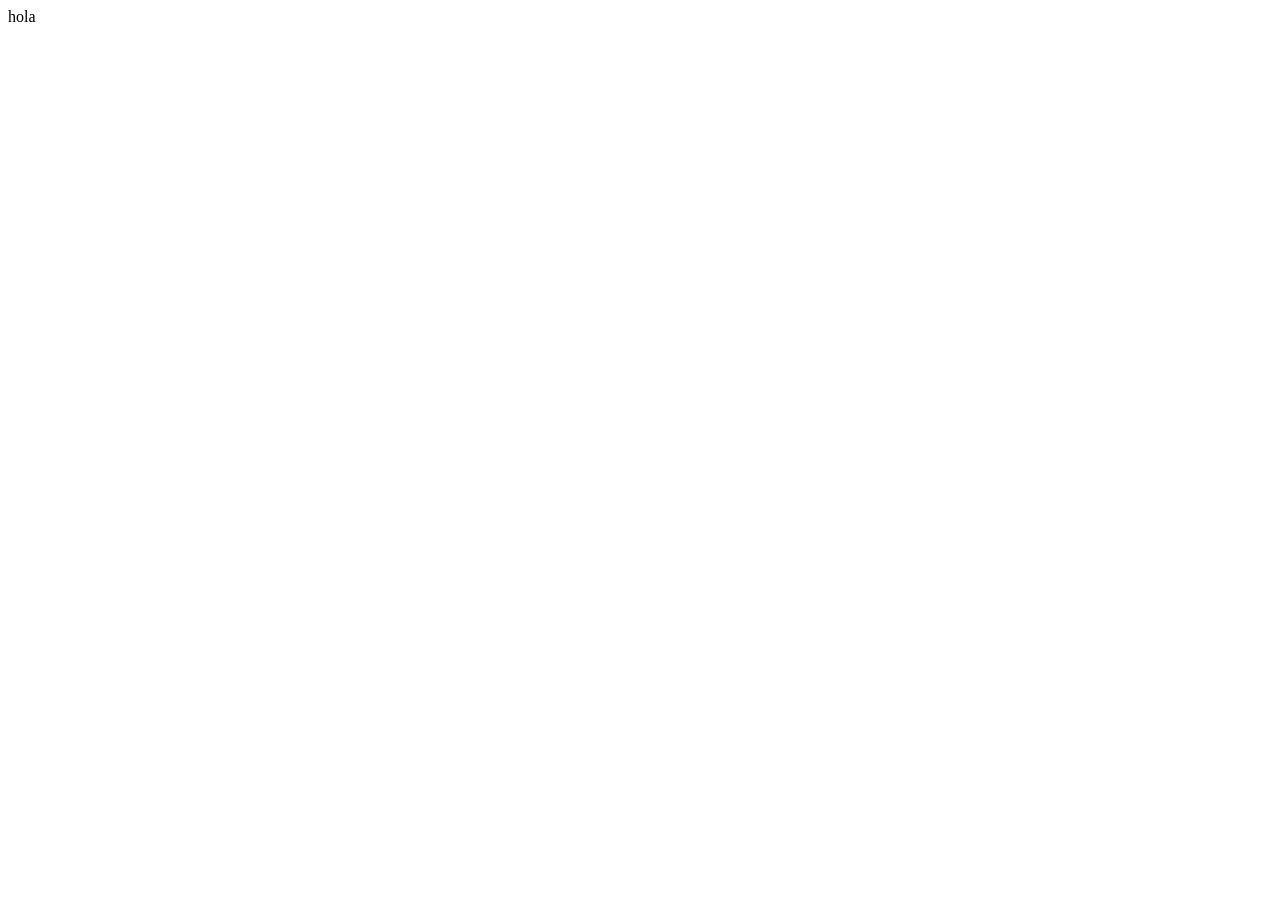
==== index.html @ 066a63dc "inicio del proyecto" ====
<!DOCTYPE html>
<html lang="en">
<head>
    <meta charset="UTF-8">
    <meta http-equiv="X-UA-Compatible" content="IE=edge">
    <meta name="viewport" content="width=device-width, initial-scale=1.0">
    <title>Document</title>
</head>
<body>
    hola
</body>
</html>
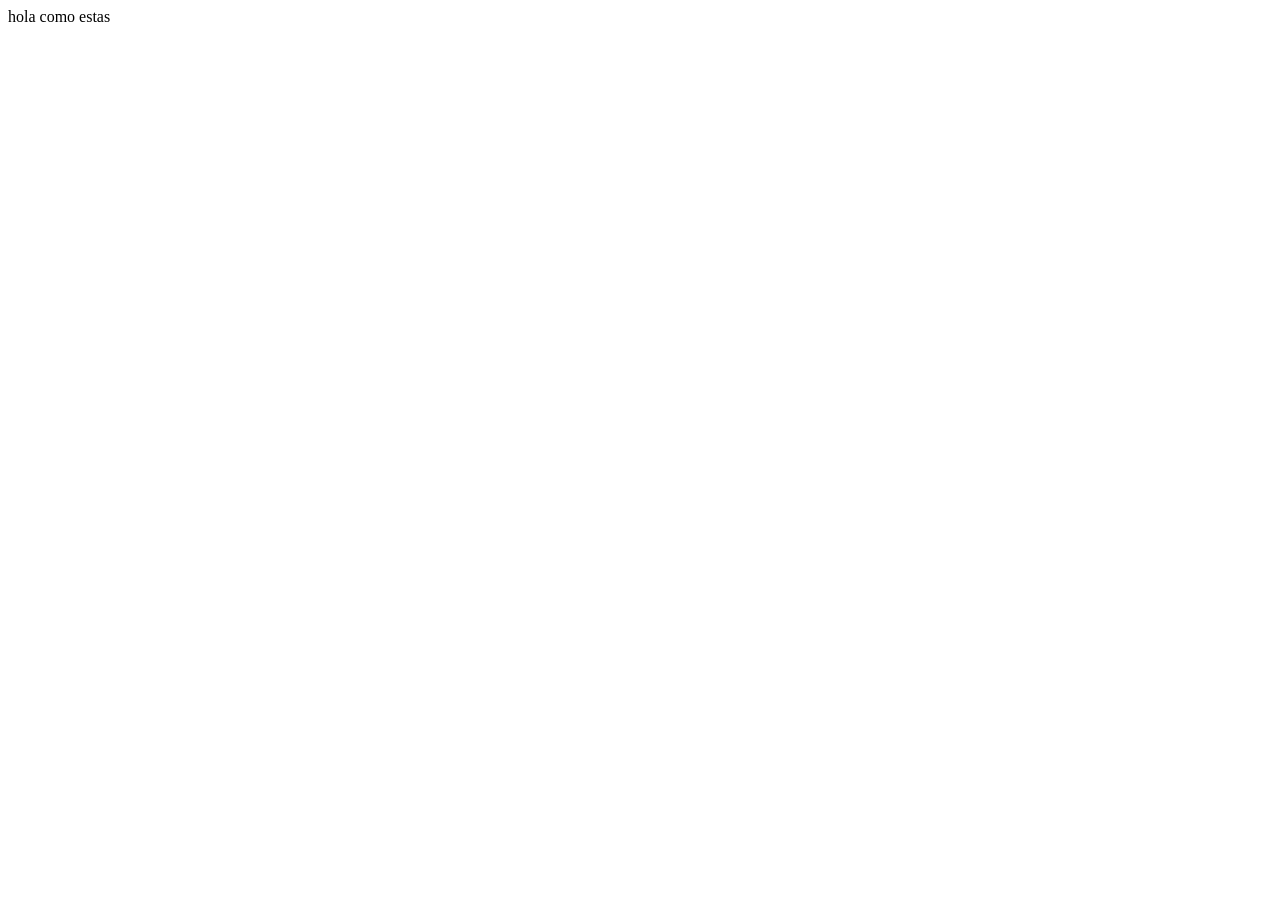
==== commit ab342eae: "se agregó el texto como estas en el archivo index.html se creó el archivo app.js y se agregó un cons" ====
--- a/index.html
+++ b/index.html
@@ -8,5 +8,6 @@
 </head>
 <body>
     hola
+    como estas
 </body>
 </html>
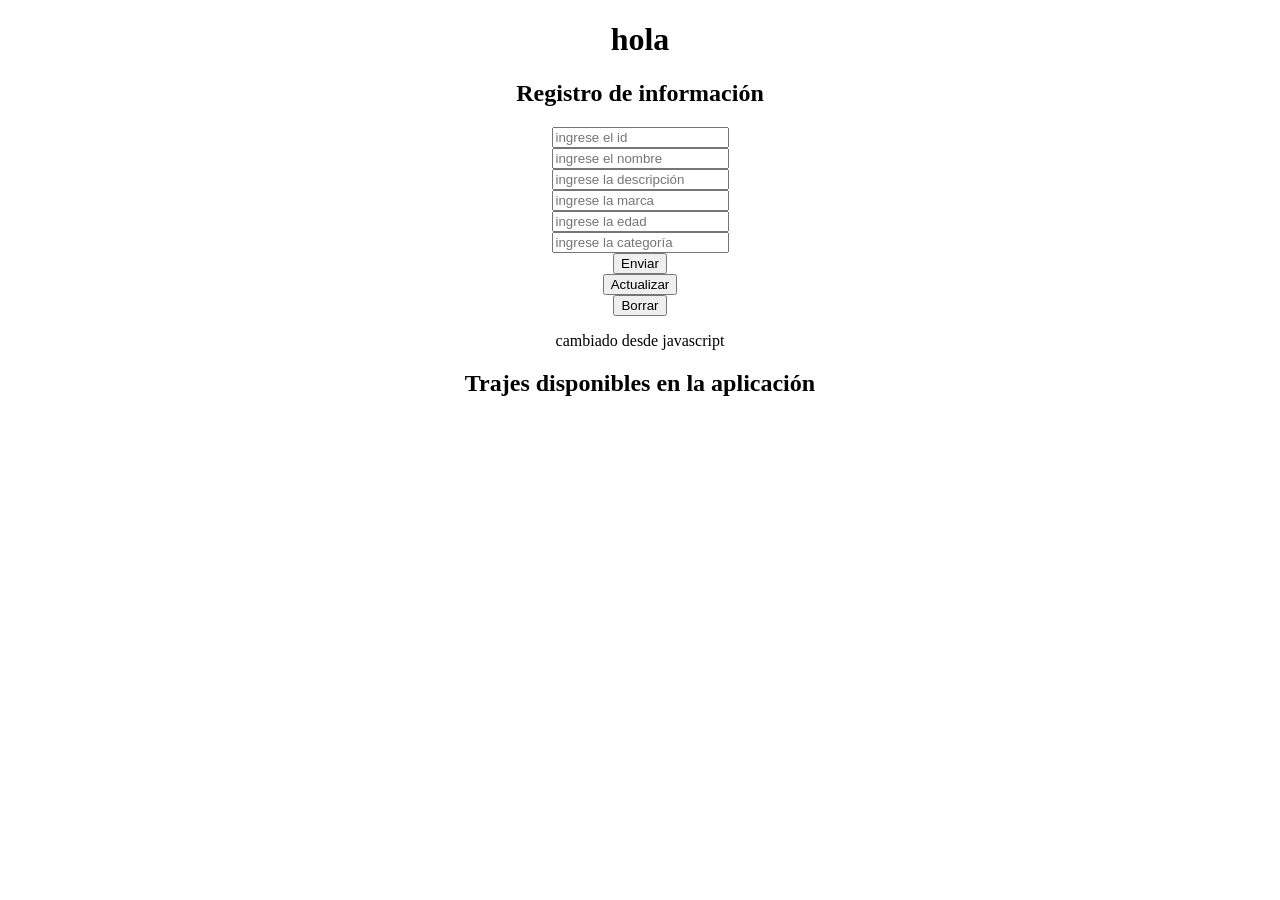
==== commit cb371f0b: "[update] Added some css to have the html more clear Added some new lines on html that prints the cos" ====
--- a/index.html
+++ b/index.html
@@ -5,9 +5,28 @@
     <meta http-equiv="X-UA-Compatible" content="IE=edge">
     <meta name="viewport" content="width=device-width, initial-scale=1.0">
     <title>Document</title>
+    <link rel="stylesheet" href="app.css">
+    
 </head>
 <body>
-    hola
-    como estas
+    <h1>hola</h1>
+    <h2>Registro de información</h2>
+    <div id="formContainer">
+        <input type="text" placeholder="ingrese el id" id="id" />
+        <input type="text" placeholder="ingrese el nombre" id="name" />
+        <input type="text" placeholder="ingrese la descripción" id="description" />
+        <input type="text" placeholder="ingrese la marca" id="brand" />
+        <input type="text" placeholder="ingrese la edad" id="year" />
+        <input type="text" placeholder="ingrese la categoría" id="idCategory" />
+        <button onclick="createCostume()">Enviar</button>
+        <button onclick="updateCostume()">Actualizar</button>
+        <button onclick="deleteCostume()">Borrar</button>
+    </div>
+
+    <p id="toChange">aquí nadando</p>
+    <h2>Trajes disponibles en la aplicación</h2>
+    <div id="response"></div>
+    <script src="https://code.jquery.com/jquery-3.6.1.min.js" integrity="sha256-o88AwQnZB+VDvE9tvIXrMQaPlFFSUTR+nldQm1LuPXQ=" crossorigin="anonymous"></script>    
+    <script src="app.js"></script>
 </body>
 </html>
--- a/app.css
+++ b/app.css
@@ -0,0 +1,19 @@
+body {
+  text-align: center;
+}
+
+#formContainer {
+  margin: auto;
+  width: 80%;
+  text-align: center;
+}
+
+input {
+  display: block;
+  margin: auto;
+}
+
+button {
+  margin: auto;
+  display: block;
+}
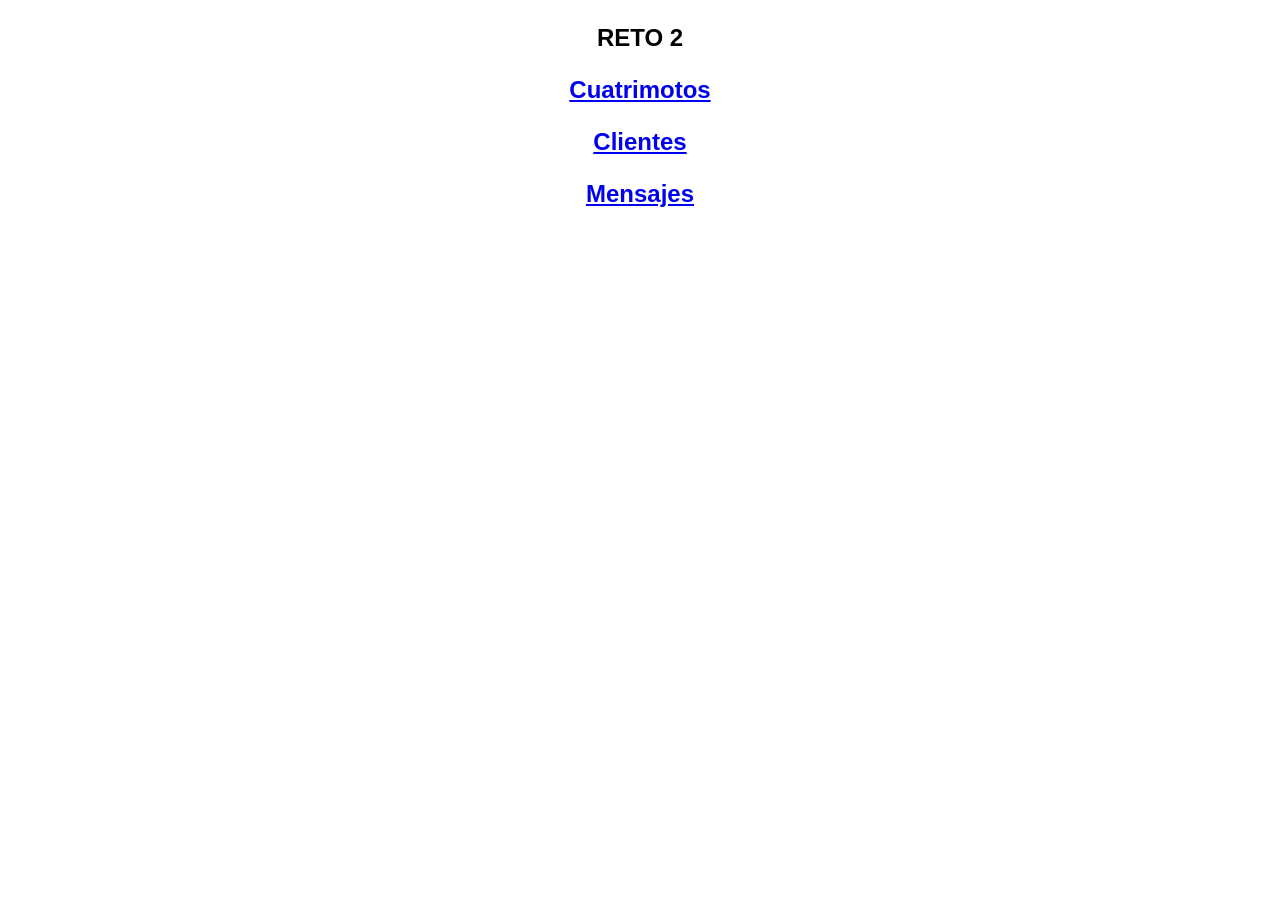
==== commit 38b25088: "[creacion] se hace el programa inicial y se sube a github" ====
--- a/index.html
+++ b/index.html
@@ -4,29 +4,27 @@
     <meta charset="UTF-8">
     <meta http-equiv="X-UA-Compatible" content="IE=edge">
     <meta name="viewport" content="width=device-width, initial-scale=1.0">
-    <title>Document</title>
-    <link rel="stylesheet" href="app.css">
-    
+    <title>Reto 2</title>
+    <script src="https://code.jquery.com/jquery-3.6.1.min.js" integrity="sha256-o88AwQnZB+VDvE9tvIXrMQaPlFFSUTR+nldQm1LuPXQ=" crossorigin="anonymous"></script>
+    <link rel="stylesheet" href="body.css">
+      
+            
 </head>
 <body>
-    <h1>hola</h1>
-    <h2>Registro de información</h2>
-    <div id="formContainer">
-        <input type="text" placeholder="ingrese el id" id="id" />
-        <input type="text" placeholder="ingrese el nombre" id="name" />
-        <input type="text" placeholder="ingrese la descripción" id="description" />
-        <input type="text" placeholder="ingrese la marca" id="brand" />
-        <input type="text" placeholder="ingrese la edad" id="year" />
-        <input type="text" placeholder="ingrese la categoría" id="idCategory" />
-        <button onclick="createCostume()">Enviar</button>
-        <button onclick="updateCostume()">Actualizar</button>
-        <button onclick="deleteCostume()">Borrar</button>
-    </div>
-
-    <p id="toChange">aquí nadando</p>
-    <h2>Trajes disponibles en la aplicación</h2>
-    <div id="response"></div>
-    <script src="https://code.jquery.com/jquery-3.6.1.min.js" integrity="sha256-o88AwQnZB+VDvE9tvIXrMQaPlFFSUTR+nldQm1LuPXQ=" crossorigin="anonymous"></script>    
-    <script src="app.js"></script>
+    
+<h1><p>RETO 2</p> </h1>
+    <h1>
+        <p><a href="indexQuadbike.html" target="_blank">Cuatrimotos</a><br></p>
+        <p><a href="indexClient.html" target="_blank">Clientes</a><br></p>
+        <p><a href="indexMessage.html" target="_blank">Mensajes</a><br></p>
+    </h1>
+    
+    <!--
+    <iframe class="ifFooter" src= 'indexQuadbike.html'frameborder =10 width = 100%></iframe><br>
+    <iframe class="ifFooter" src= 'indexClient.html'frameborder =10 width = 100%> </iframe><br>
+    <iframe class="ifFooter" src= 'indexMessage.html'frameborder =10 width = 100%></iframe>
+    -->
+        
+    
 </body>
 </html>
--- a/body.css
+++ b/body.css
@@ -0,0 +1,14 @@
+body{
+    font-size: 12px;
+    font-family: sans-serif;
+   
+}
+
+.ifFooter{
+    width: 100% important;
+    height: 400px;
+
+}
+p {
+    text-align: center;
+  }
